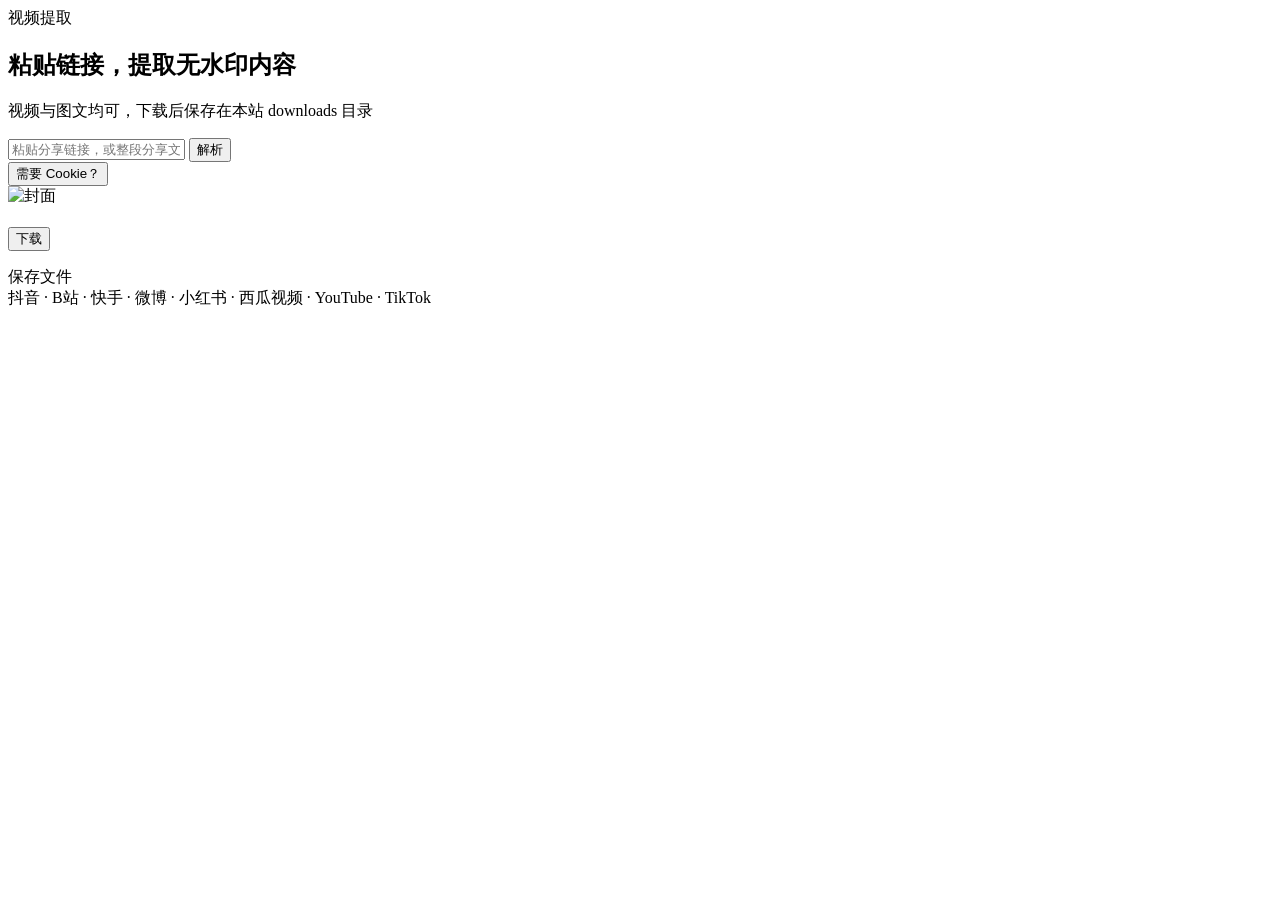
==== video-saver/static/index.html @ 780ee030 "feat: 添加 video-saver 视频提取下载站" ====
<!DOCTYPE html>
<html lang="zh-CN">
<head>
<meta charset="UTF-8">
<meta name="viewport" content="width=device-width, initial-scale=1.0">
<title>视频提取</title>
<link rel="icon" href="data:image/svg+xml,%3Csvg xmlns='http://www.w3.org/2000/svg' viewBox='0 0 32 32'%3E%3Crect width='32' height='32' rx='8' fill='%231c1c1a'/%3E%3Ccircle cx='16' cy='16' r='6' fill='%23f7f6f2'/%3E%3C/svg%3E">
<link rel="stylesheet" href="/static/style.css">
</head>
<body>

<div class="bg-blob bg-blob-a" aria-hidden="true"></div>
<div class="bg-blob bg-blob-b" aria-hidden="true"></div>

<main class="shell">

  <header class="brand">
    <span class="brand-dot" aria-hidden="true"></span>
    <span class="brand-name">视频提取</span>
  </header>

  <section class="card hero">
    <h1 class="hero-title">粘贴链接，提取无水印内容</h1>
    <p class="hero-sub">视频与图文均可，下载后保存在本站 downloads 目录</p>

    <form class="parse-form" id="parseForm" autocomplete="off">
      <input class="link-input" id="linkInput" type="text"
             placeholder="粘贴分享链接，或整段分享文案"
             spellcheck="false">
      <button class="btn primary" id="submitBtn" type="submit">解析</button>
    </form>

    <div class="form-foot">
      <span class="tip" id="formTip"></span>
      <button class="cookie-btn" id="cookieBtn" type="button">
        <span class="cookie-dot" id="cookieStatus" aria-hidden="true"></span>
        需要 Cookie？
      </button>
    </div>
  </section>

  <section class="card result hidden" id="resultCard" aria-live="polite">
    <div class="result-body">
      <div class="thumb" id="thumb">
        <img id="cover" alt="封面">
      </div>
      <div class="info">
        <div class="badges">
          <span class="badge" id="platformBadge"></span>
          <span class="badge" id="typeBadge"></span>
        </div>
        <h2 class="result-title" id="resultTitle"></h2>
        <p class="result-meta" id="resultMeta"></p>

        <div class="actions">
          <button class="btn primary" id="downloadBtn" type="button">下载</button>
        </div>

        <div class="progress hidden" id="progressWrap">
          <div class="progress-track"><div class="progress-fill" id="progressFill"></div></div>
          <p class="progress-text" id="progressText"></p>
        </div>

        <div class="done hidden" id="doneWrap">
          <p class="done-text" id="doneText"></p>
          <a class="btn primary" id="saveLink" download>保存文件</a>
        </div>
      </div>
    </div>
  </section>

  <footer class="foot">
    <span>抖音 · B站 · 快手 · 微博 · 小红书 · 西瓜视频 · YouTube · TikTok</span>
  </footer>

</main>

<input type="file" id="cookieFile" accept=".txt" hidden>

<script src="/static/app.js"></script>
</body>
</html>
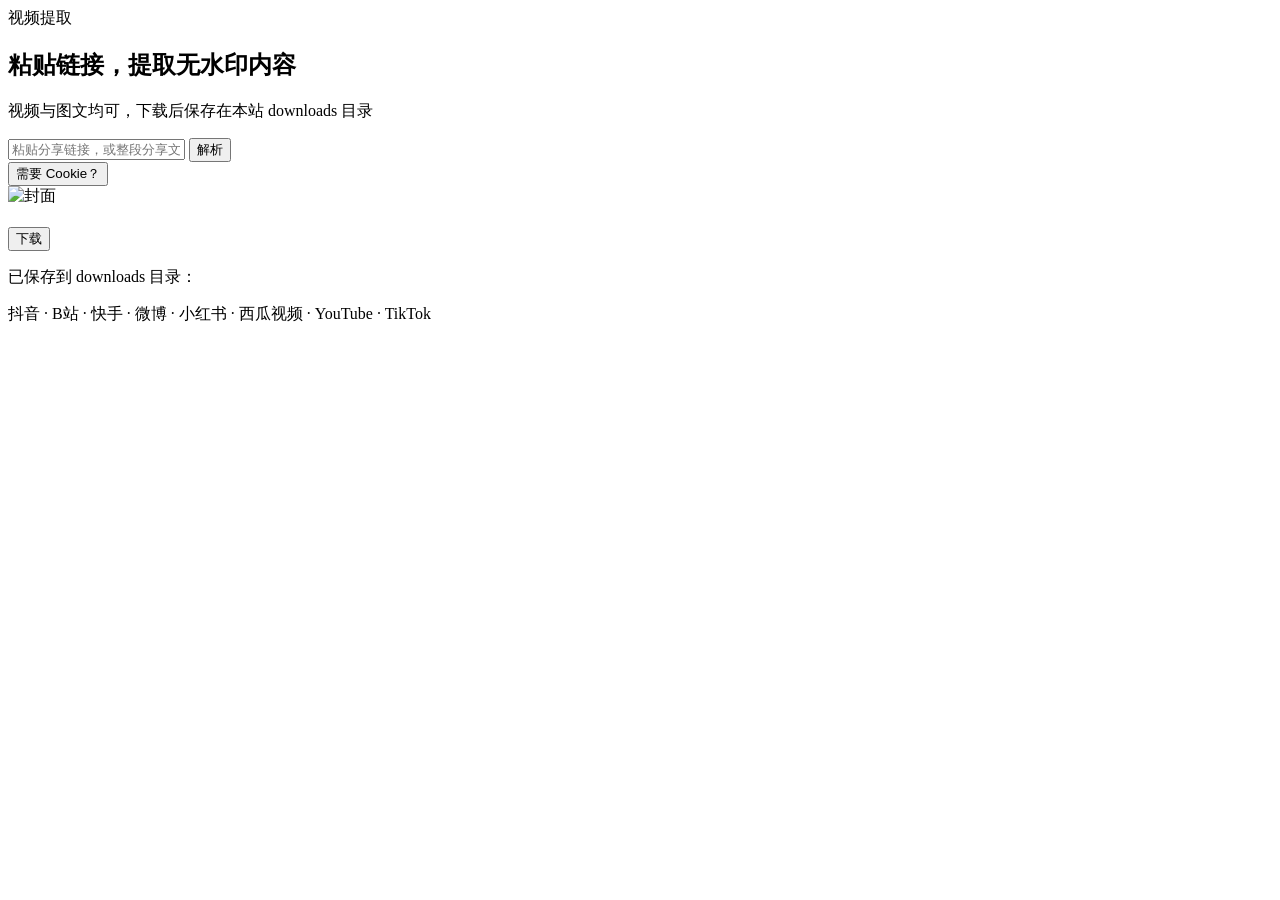
==== commit 07f479b2: "update: video-saver v0.1 -> v0.2" ====
--- a/video-saver/static/index.html
+++ b/video-saver/static/index.html
@@ -62,8 +62,8 @@
         </div>
 
         <div class="done hidden" id="doneWrap">
-          <p class="done-text" id="doneText"></p>
-          <a class="btn primary" id="saveLink" download>保存文件</a>
+          <p class="done-text">已保存到 downloads 目录：</p>
+          <div class="done-files" id="doneFiles"></div>
         </div>
       </div>
     </div>
